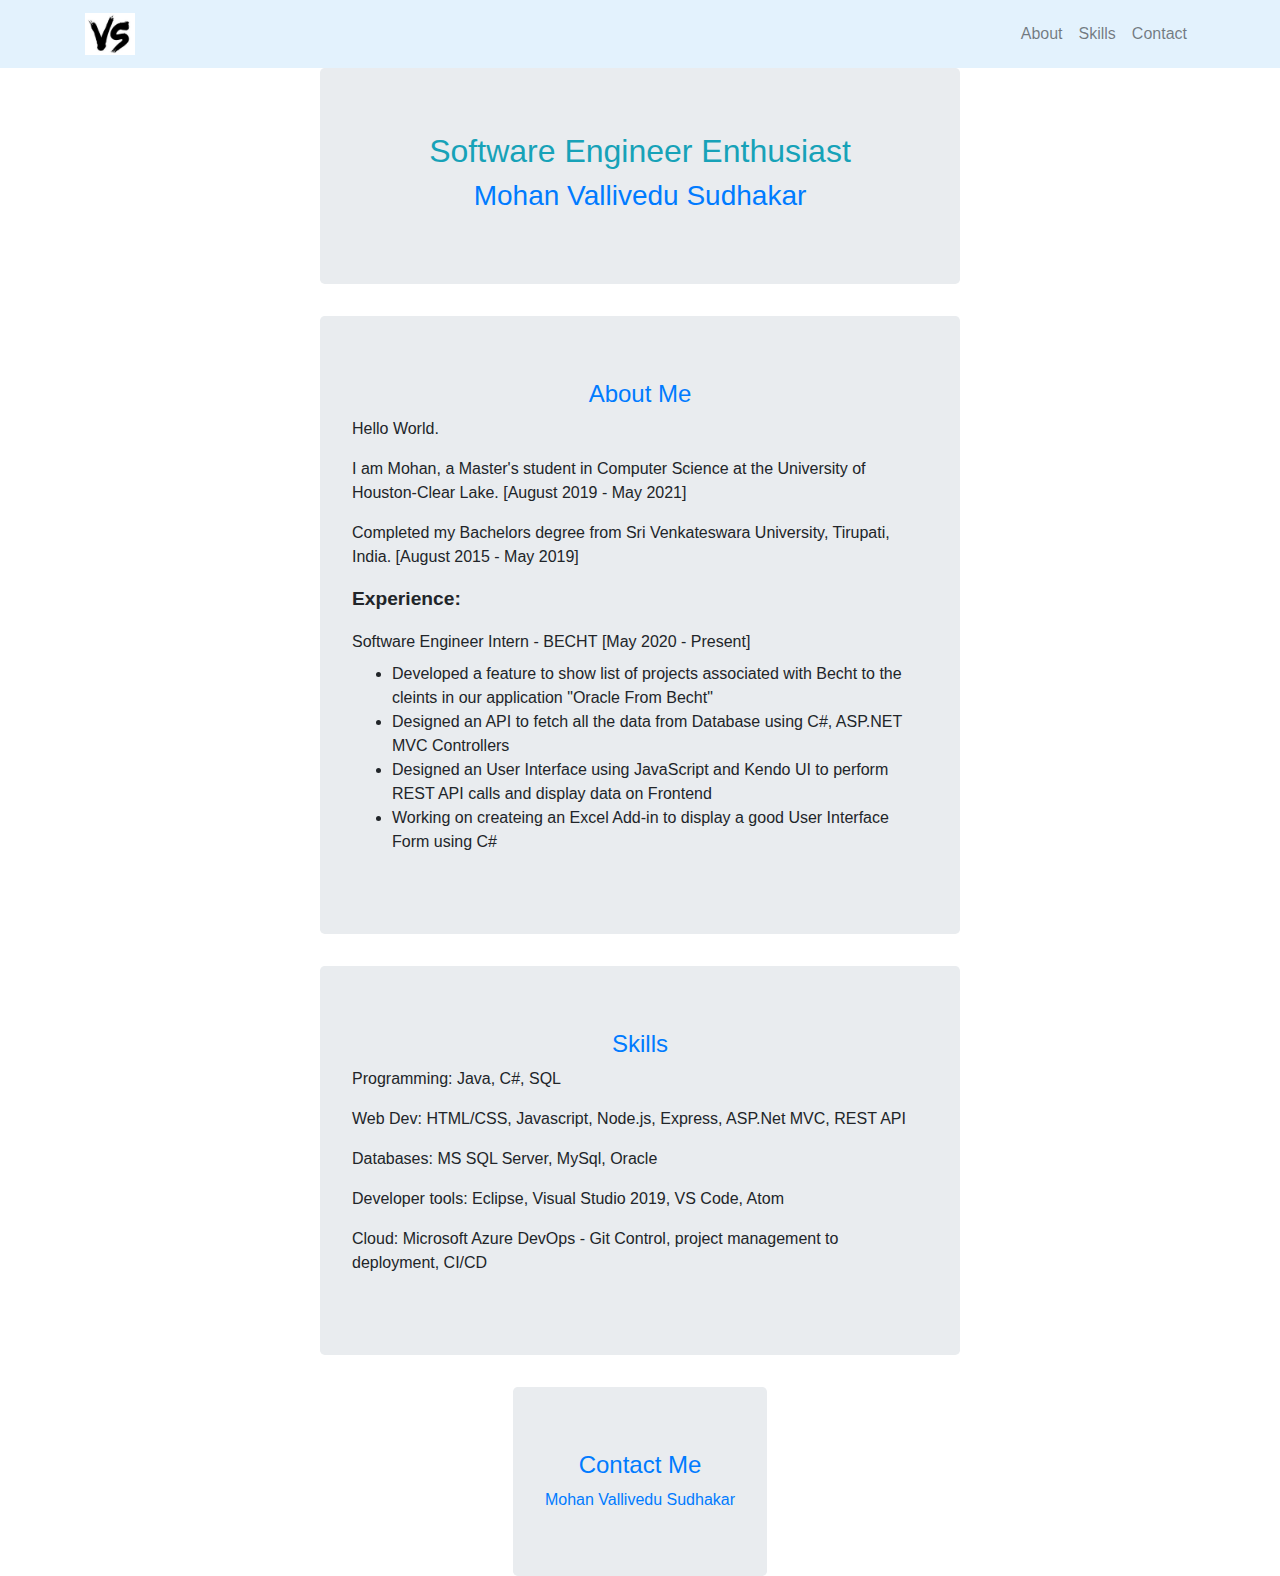
==== index.html @ d899695f "Update index.html" ====
<!DOCTYPE html>
<html>
<head>
	<meta charset="UTF-8">
    <link rel="stylesheet" href="https://stackpath.bootstrapcdn.com/bootstrap/4.4.1/css/bootstrap.min.css"
     integrity="sha384-Vkoo8x4CGsO3+Hhxv8T/Q5PaXtkKtu6ug5TOeNV6gBiFeWPGFN9MuhOf23Q9Ifjh" crossorigin="anonymous">
     <title>
         Mohan V S
    </title>
    <script src="https://code.jquery.com/jquery-3.4.1.slim.min.js" integrity="sha384-J6qa4849blE2+poT4WnyKhv5vZF5SrPo0iEjwBvKU7imGFAV0wwj1yYfoRSJoZ+n" crossorigin="anonymous"></script>
	<script src="https://cdn.jsdelivr.net/npm/popper.js@1.16.0/dist/umd/popper.min.js" integrity="sha384-Q6E9RHvbIyZFJoft+2mJbHaEWldlvI9IOYy5n3zV9zzTtmI3UksdQRVvoxMfooAo" crossorigin="anonymous"></script>
	<script src="https://stackpath.bootstrapcdn.com/bootstrap/4.4.1/js/bootstrap.min.js" integrity="sha384-wfSDF2E50Y2D1uUdj0O3uMBJnjuUD4Ih7YwaYd1iqfktj0Uod8GCExl3Og8ifwB6" crossorigin="anonymous"></script>
	<link rel="apple-touch-icon" sizes="180x180" href="Images/apple-touch-icon.png">
	<link rel="icon" type="image/png" sizes="32x32" href="Images/favicon-32x32.png">
	<link rel="icon" type="image/png" sizes="16x16" href="Images/favicon-16x16.png">
	<link rel="manifest" href="Images/site.webmanifest">
    <link href="style.css" type="text/css" rel="stylesheet">
</head>

<body>
 
  <header id="header">
    	<nav class="navbar navbar-expand-md navbar-light" style="background-color: #e3f2fd;">
	<div class="container">
            <a href="#" class="navbar-brand"><img src="Images/VS.jpg" width="20%"></a>
            <div class="navbar-header">
                <button class="navbar-toggler" data-toggle="collapse" data-target="#navbarMenu" aria-controls="navbarMenu" aria-expanded="false" aria-label="Toggle navigation">
                    <span class="navbar-toggler-icon"></span>
                </button>
            </div>
            <div class="collapse navbar-collapse" id="navbarMenu" style="justify-content: space-around;">
                <ul class="nav navbar-nav ml-auto">
                    <li class="nav-item">
                        <a href="#about" class="nav-link">About</a>
                    </li>
                    <li class="nav-item">
                        <a href="#skills" class="nav-link">Skills</a>
                    </li>
                    <li class="nav-item">
                        <a href="#contact" class="nav-link">Contact</a>
                    </li>
                </ul>
            </div>
        </div>
    </nav>
  </header>

    <section id="about" class="about">
        <div class="jumbotron container col-md-6">
                <h2 class="text-info text-center">Software Engineer Enthusiast</h2>
                <h3 class="text-primary text-center">Mohan Vallivedu Sudhakar</h3>
         </div>
        <div class="jumbotron container col-md-6">
            <h4 class="text-primary text-center">About Me</h4>
            <p>Hello World.</p>
            <p>I am Mohan, a Master's student in Computer Science at the University of Houston-Clear Lake.  [August 2019 - May 2021]</p>
	    <p>Completed my Bachelors degree from Sri Venkateswara University, Tirupati, India.  [August 2015 - May 2019]</p>
            <p style="font-size:larger;"><strong>Experience:</strong></p>
            <div>
                <label>Software Engineer Intern - BECHT</label>
                <label>[May 2020 - Present]</label>
            </div>
            <ul>
                <li>Developed a feature to show list of projects associated with Becht to the cleints in our application "Oracle From Becht"</li>
                <li>Designed an API to fetch all the data from Database using C#, ASP.NET MVC Controllers</li>
                <li>Designed an User Interface using JavaScript and Kendo UI to perform REST API calls and display data on Frontend</li>
                <li>Working on createing an Excel Add-in to display a good User Interface Form using C#</li>
            </ul>
        </div>
    </section>

    
    <section id="skills" class="skills">
            <div class="jumbotron container col-md-6">
                <h4 class="text-primary text-center">Skills</h4>
                <p>Programming: Java, C#, SQL</p>
                <p>Web Dev: HTML/CSS, Javascript, Node.js, Express, ASP.Net MVC, REST API</p>
                <p>Databases: MS SQL Server, MySql, Oracle</p>
                <p>Developer tools: Eclipse, Visual Studio 2019, VS Code, Atom</p>
                <p>Cloud: Microsoft Azure DevOps - Git Control, project management to deployment, CI/CD</p>
            </div>
    </section>

    <section id="contact" class="contact">
	<div class="d-flex justify-content-center align-items-center">
		<div class="jumbotron my-auto">
            <h4 class="text-primary text-center">Contact Me</h4>
		     <div class="LI-profile-badge"  data-version="v1" data-size="medium" data-locale="en_US" data-type="vertical"
		      data-theme="dark" data-vanity="vsmohan4">
			<a class="LI-simple-link" href='https://www.linkedin.com/in/vsmohan4?trk=profile-badge'>Mohan Vallivedu Sudhakar</a>
		    </div>
		</div>
	</div>
    </section>

    <div>
        <button onclick="topFunction()" class="btn btn-primary btn-lg back-to-top" id="btnTop" title="Go to top">^</button>
    </div>
	<script type="text/javascript" src="https://platform.linkedin.com/badges/js/profile.js" async defer></script>
	<script>
        mybutton = document.getElementById("btnTop");
        window.onscroll = function() {scrollFunction()};
        function scrollFunction()
        {
            if (document.body.scrollTop > 25 || document.documentElement.scrollTop > 25) {
                mybutton.style.display = "block";
            } else {
                mybutton.style.display = "none";
            }
        }
        function topFunction()
        {
            document.body.scrollTop = 0;
            document.documentElement.scrollTop = 0;
        }
    </script>

</body>
</html>
---- style.css ----
html{
    scroll-behavior: smooth;
}
body{
    font-family: sans-serif;
}
#btnTop {
    display: none;
    position: fixed;
    bottom: 22px;
    right: 30px;
    z-index: 99;
    border: none;
    outline: none;
    background-color:gray;
    color: white;
    cursor: pointer;
    padding: 10px;
    border-radius: 15;
    font-size: 18px;
    opacity: 8;
}
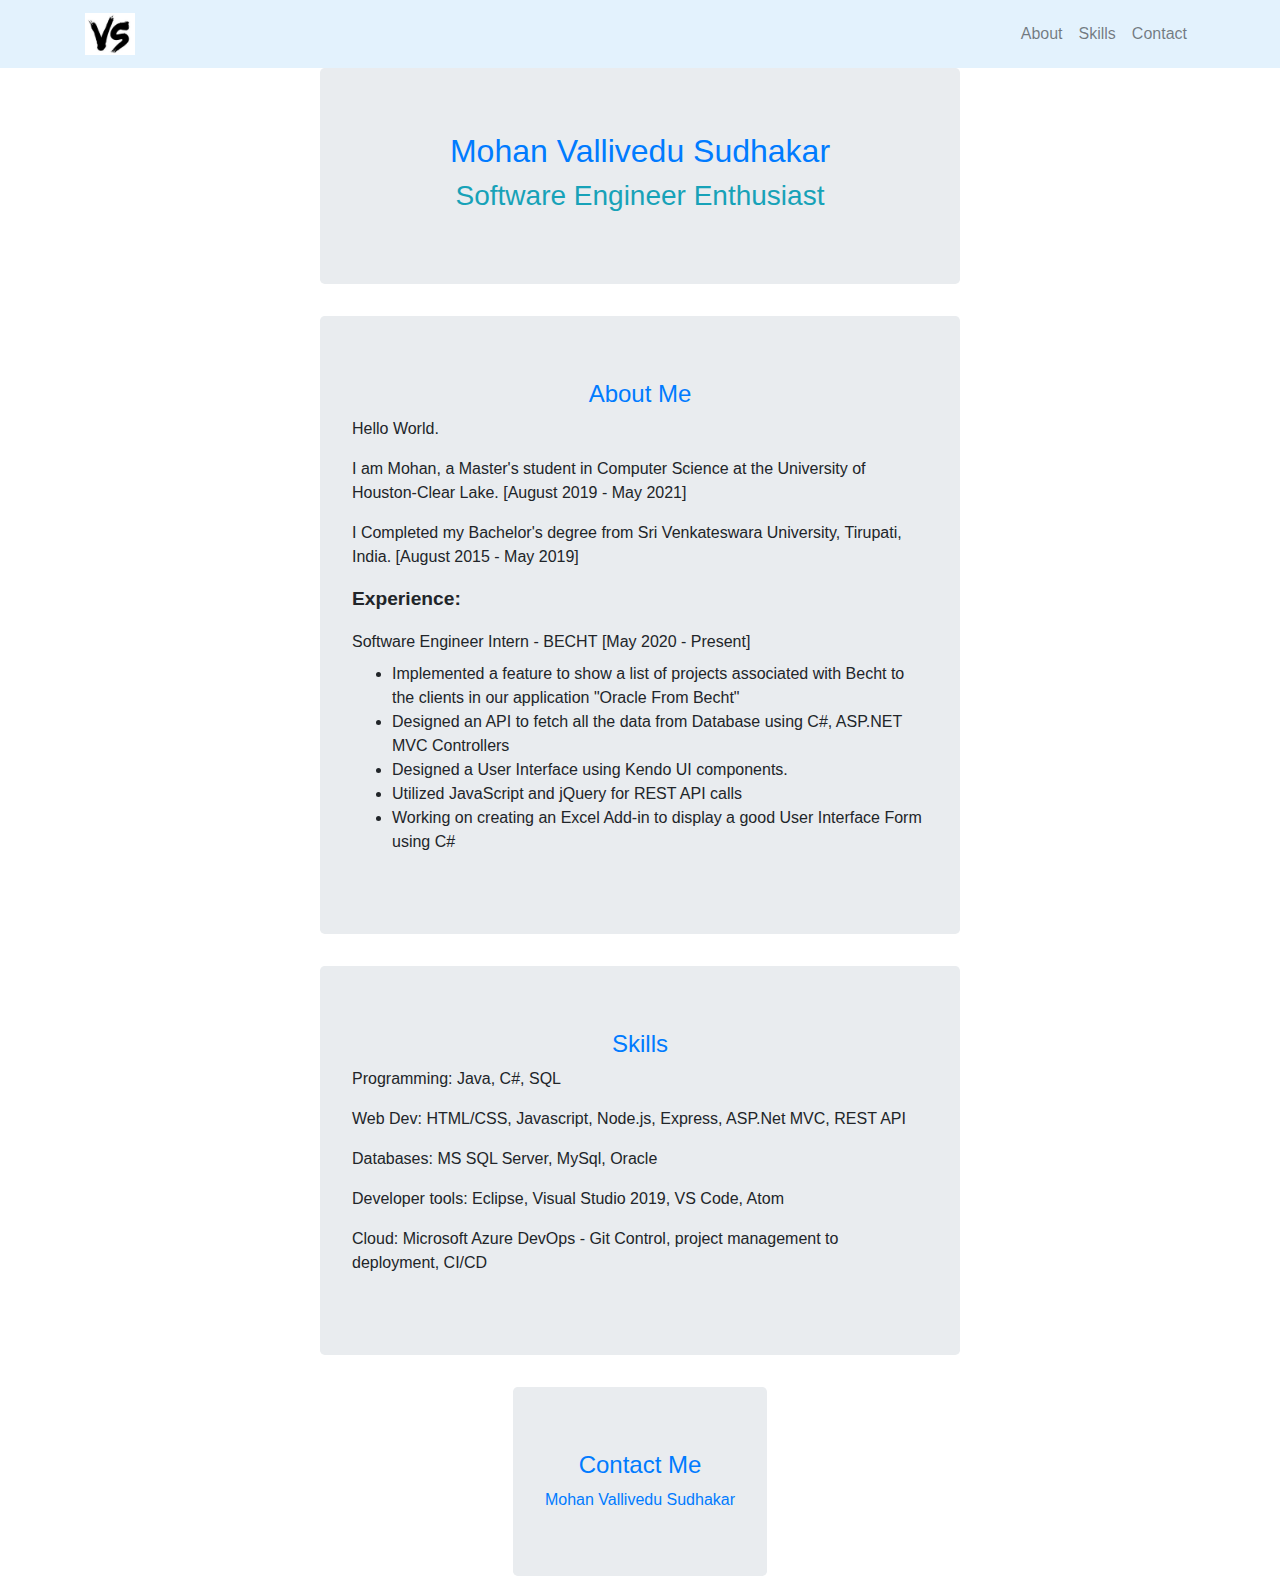
==== commit 446f2cae: "Update index.html" ====
--- a/index.html
+++ b/index.html
@@ -29,7 +29,7 @@
                 </button>
             </div>
             <div class="collapse navbar-collapse" id="navbarMenu" style="justify-content: space-around;">
-                <ul class="nav navbar-nav ml-auto">
+                <ul class="nav navbar-nav ml-auto" id="items">
                     <li class="nav-item">
                         <a href="#about" class="nav-link">About</a>
                     </li>
@@ -47,24 +47,25 @@
 
     <section id="about" class="about">
         <div class="jumbotron container col-md-6">
-                <h2 class="text-info text-center">Software Engineer Enthusiast</h2>
-                <h3 class="text-primary text-center">Mohan Vallivedu Sudhakar</h3>
+                <h2 class="text-primary text-center">Mohan Vallivedu Sudhakar</h2>
+                <h3 class="text-info text-center">Software Engineer Enthusiast</h3>
          </div>
         <div class="jumbotron container col-md-6">
             <h4 class="text-primary text-center">About Me</h4>
             <p>Hello World.</p>
             <p>I am Mohan, a Master's student in Computer Science at the University of Houston-Clear Lake.  [August 2019 - May 2021]</p>
-	    <p>Completed my Bachelors degree from Sri Venkateswara University, Tirupati, India.  [August 2015 - May 2019]</p>
+	    <p>I Completed my Bachelor's degree from Sri Venkateswara University, Tirupati, India.  [August 2015 - May 2019]</p>
             <p style="font-size:larger;"><strong>Experience:</strong></p>
             <div>
                 <label>Software Engineer Intern - BECHT</label>
                 <label>[May 2020 - Present]</label>
             </div>
             <ul>
-                <li>Developed a feature to show list of projects associated with Becht to the cleints in our application "Oracle From Becht"</li>
+                <li>Implemented a feature to show a list of projects associated with Becht to the clients in our application "Oracle From Becht"</li>
                 <li>Designed an API to fetch all the data from Database using C#, ASP.NET MVC Controllers</li>
-                <li>Designed an User Interface using JavaScript and Kendo UI to perform REST API calls and display data on Frontend</li>
-                <li>Working on createing an Excel Add-in to display a good User Interface Form using C#</li>
+		<li>Designed a User Interface using Kendo UI components.</li>
+		<li>Utilized JavaScript and jQuery for REST API calls</li>
+                <li>Working on creating an Excel Add-in to display a good User Interface Form using C#</li>
             </ul>
         </div>
     </section>
--- a/style.css
+++ b/style.css
@@ -7,8 +7,8 @@
 #btnTop {
     display: none;
     position: fixed;
-    bottom: 22px;
-    right: 30px;
+    bottom: 28px;
+    right: 35px;
     z-index: 99;
     border: none;
     outline: none;
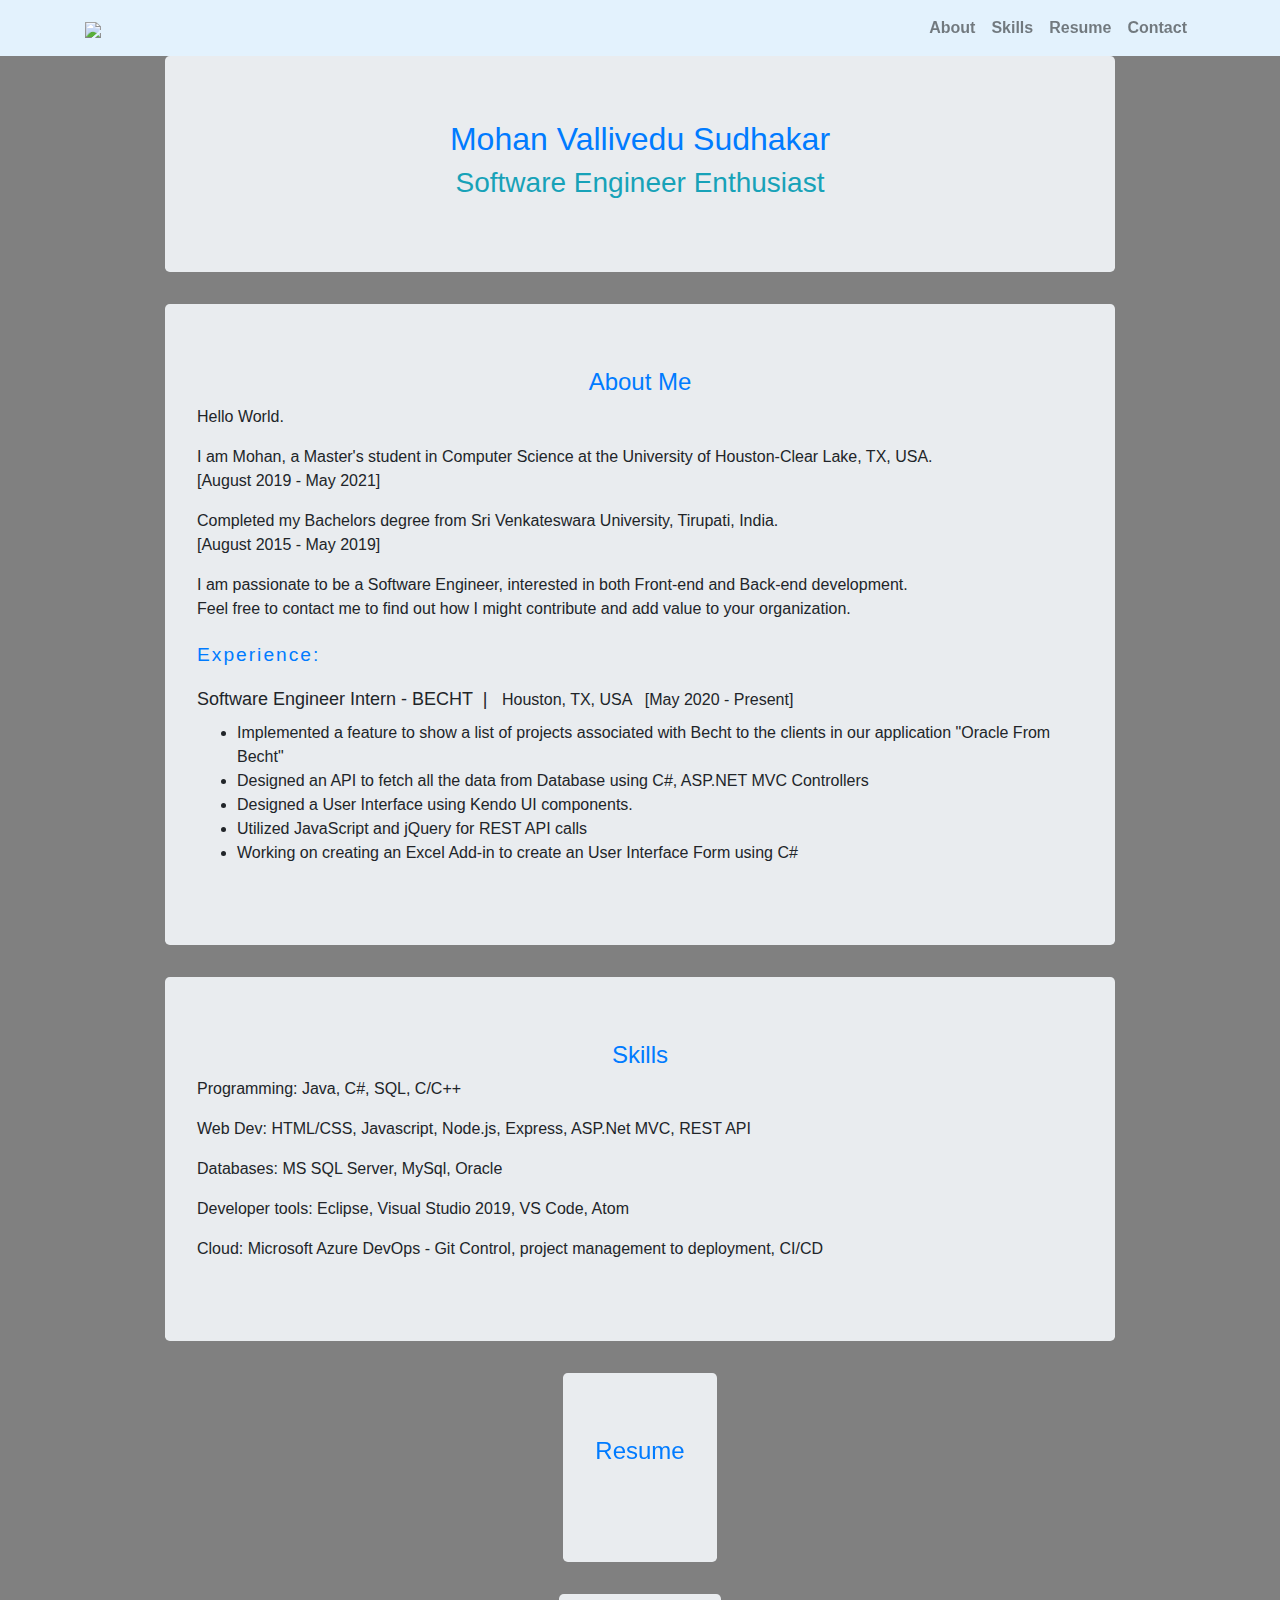
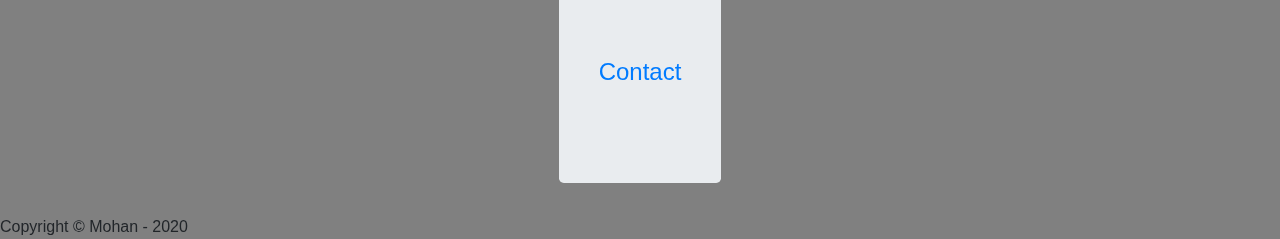
==== commit daf00968: "Added resume and contact sections" ====
--- a/index.html
+++ b/index.html
@@ -1,28 +1,30 @@
 <!DOCTYPE html>
 <html>
 <head>
-	<meta charset="UTF-8">
+    <meta charset="UTF-8">
     <link rel="stylesheet" href="https://stackpath.bootstrapcdn.com/bootstrap/4.4.1/css/bootstrap.min.css"
      integrity="sha384-Vkoo8x4CGsO3+Hhxv8T/Q5PaXtkKtu6ug5TOeNV6gBiFeWPGFN9MuhOf23Q9Ifjh" crossorigin="anonymous">
      <title>
          Mohan V S
     </title>
+    <link rel="icon" type="image/jpg" href="Images/VS.jpg"/>
     <script src="https://code.jquery.com/jquery-3.4.1.slim.min.js" integrity="sha384-J6qa4849blE2+poT4WnyKhv5vZF5SrPo0iEjwBvKU7imGFAV0wwj1yYfoRSJoZ+n" crossorigin="anonymous"></script>
 	<script src="https://cdn.jsdelivr.net/npm/popper.js@1.16.0/dist/umd/popper.min.js" integrity="sha384-Q6E9RHvbIyZFJoft+2mJbHaEWldlvI9IOYy5n3zV9zzTtmI3UksdQRVvoxMfooAo" crossorigin="anonymous"></script>
-	<script src="https://stackpath.bootstrapcdn.com/bootstrap/4.4.1/js/bootstrap.min.js" integrity="sha384-wfSDF2E50Y2D1uUdj0O3uMBJnjuUD4Ih7YwaYd1iqfktj0Uod8GCExl3Og8ifwB6" crossorigin="anonymous"></script>
-	<link rel="apple-touch-icon" sizes="180x180" href="Images/apple-touch-icon.png">
-	<link rel="icon" type="image/png" sizes="32x32" href="Images/favicon-32x32.png">
-	<link rel="icon" type="image/png" sizes="16x16" href="Images/favicon-16x16.png">
-	<link rel="manifest" href="Images/site.webmanifest">
+    <script src="https://stackpath.bootstrapcdn.com/bootstrap/4.4.1/js/bootstrap.min.js" integrity="sha384-wfSDF2E50Y2D1uUdj0O3uMBJnjuUD4Ih7YwaYd1iqfktj0Uod8GCExl3Og8ifwB6" crossorigin="anonymous"></script>
+    <link rel="apple-touch-icon" sizes="180x180" href="Images/apple-touch-icon.png">
+    <link rel="icon" type="image/png" sizes="32x32" href="Images/favicon-32x32.png">
+    <link rel="icon" type="image/png" sizes="16x16" href="Images/favicon-16x16.png">
+    <link rel="manifest" href="Images/site.webmanifest">
+    <link href="https://fonts.googleapis.com/css2?family=Poppins:wght@500&display=swap" rel="stylesheet">
+    <link rel="stylesheet" href="font-awesome-4.7.0\font-awesome-4.7.0\css\font-awesome.min.css">
     <link href="style.css" type="text/css" rel="stylesheet">
 </head>
 
 <body>
- 
-  <header id="header">
+    <header id="header">
     	<nav class="navbar navbar-expand-md navbar-light" style="background-color: #e3f2fd;">
-	<div class="container">
-            <a href="#" class="navbar-brand"><img src="Images/VS.jpg" width="20%"></a>
+	    <div class="container">
+            <a href="#" class="navbar-brand"><img src="Images/logo.png" width="45%"></a>
             <div class="navbar-header">
                 <button class="navbar-toggler" data-toggle="collapse" data-target="#navbarMenu" aria-controls="navbarMenu" aria-expanded="false" aria-label="Toggle navigation">
                     <span class="navbar-toggler-icon"></span>
@@ -37,6 +39,9 @@
                         <a href="#skills" class="nav-link">Skills</a>
                     </li>
                     <li class="nav-item">
+                        <a href="#resume" class="nav-link">Resume</a>
+                    </li>
+                    <li class="nav-item">
                         <a href="#contact" class="nav-link">Contact</a>
                     </li>
                 </ul>
@@ -45,76 +50,100 @@
     </nav>
   </header>
 
-    <section id="about" class="about">
-        <div class="jumbotron container col-md-6">
-                <h2 class="text-primary text-center">Mohan Vallivedu Sudhakar</h2>
-                <h3 class="text-info text-center">Software Engineer Enthusiast</h3>
-         </div>
-        <div class="jumbotron container col-md-6">
-            <h4 class="text-primary text-center">About Me</h4>
-            <p>Hello World.</p>
-            <p>I am Mohan, a Master's student in Computer Science at the University of Houston-Clear Lake.  [August 2019 - May 2021]</p>
-	    <p>I Completed my Bachelor's degree from Sri Venkateswara University, Tirupati, India.  [August 2015 - May 2019]</p>
-            <p style="font-size:larger;"><strong>Experience:</strong></p>
-            <div>
-                <label>Software Engineer Intern - BECHT</label>
-                <label>[May 2020 - Present]</label>
+    <section id="about" class="about" >
+        <div class="container">
+            <div class="row">
+                <div class="jumbotron container col-xs-12 col-sm-12 col-md-8 col-lg-10">
+                        <h2 class="text-primary text-center">Mohan Vallivedu Sudhakar</h2>
+                        <h3 class="text-info text-center">Software Engineer Enthusiast</h3>
+                </div>
             </div>
-            <ul>
-                <li>Implemented a feature to show a list of projects associated with Becht to the clients in our application "Oracle From Becht"</li>
-                <li>Designed an API to fetch all the data from Database using C#, ASP.NET MVC Controllers</li>
-		<li>Designed a User Interface using Kendo UI components.</li>
-		<li>Utilized JavaScript and jQuery for REST API calls</li>
-                <li>Working on creating an Excel Add-in to display a good User Interface Form using C#</li>
-            </ul>
+        </div>
+        <div class="container">
+            <div class="row">
+            <div class="jumbotron container col-xs-12 col-sm-12 col-md-8 col-lg-10">
+                <h4 class="text-primary text-center">About Me</h4>
+                <p>Hello World.</p>
+                <p>I am Mohan, a Master's student in Computer Science at the University of Houston-Clear Lake, TX, USA.<br>[August 2019 - May 2021]</p>
+                <p>Completed my Bachelors degree from Sri Venkateswara University, Tirupati, India.<br>  [August 2015 - May 2019]</p>
+                <p>I am passionate to be a Software Engineer, interested in both Front-end and Back-end development.
+                   <br> Feel free to contact me to find out how I might contribute and add value to your organization. 
+                </p>
+                <p style="font-size:larger;letter-spacing: 2px;display: block;margin-top: 20px;" class="text-primary">Experience:</p>
+                <div>
+                    <label style="font-size: large">Software Engineer Intern - BECHT &nbsp;|&nbsp;&nbsp;</label>
+                    <label>Houston, TX, USA &nbsp; [May 2020 - Present]</label>
+                </div>
+                <div>
+                    <ul>
+                        <li>Implemented a feature to show a list of projects associated with Becht to the clients in our application "Oracle From Becht"</li>
+                        <li>Designed an API to fetch all the data from Database using C#, ASP.NET MVC Controllers</li>
+                        <li>Designed a User Interface using Kendo UI components.</li>
+                        <li>Utilized JavaScript and jQuery for REST API calls</li>
+                        <li>Working on creating an Excel Add-in to create an User Interface Form using C#</li>
+                    </ul>
+                </div>
+                </div>
+            </div>
         </div>
     </section>
 
     
     <section id="skills" class="skills">
-            <div class="jumbotron container col-md-6">
+        <div class="container">
+            <div class="row">
+            <div class="jumbotron container col-xs-12 col-sm-12 col-md-8 col-lg-10">
                 <h4 class="text-primary text-center">Skills</h4>
-                <p>Programming: Java, C#, SQL</p>
+                <p>Programming: Java, C#, SQL, C/C++</p>
                 <p>Web Dev: HTML/CSS, Javascript, Node.js, Express, ASP.Net MVC, REST API</p>
                 <p>Databases: MS SQL Server, MySql, Oracle</p>
                 <p>Developer tools: Eclipse, Visual Studio 2019, VS Code, Atom</p>
                 <p>Cloud: Microsoft Azure DevOps - Git Control, project management to deployment, CI/CD</p>
             </div>
+            </div>
+            </div>
+    </section>
+
+    <section id="resume" class="resume">
+        <div class="d-flex justify-content-center align-items-center">
+            <div class="jumbotron">
+                <h4 class="text-primary text-center">Resume</h4>
+                <div style="display: inline-block;">
+                <a target='_blank' class="container justify-content-center align-items-center" href="https://drive.google.com/file/d/1MhB1B8pOAjwN7kIi58iuQQiRz0dvQ6xY/view?usp=sharing">
+                     <i class="fa fa-file-pdf-o" aria-hidden="true" width="40%" height="40%"></i>
+                </a>
+                </div>
+            </div>
+        </div>
     </section>
 
     <section id="contact" class="contact">
-	<div class="d-flex justify-content-center align-items-center">
-		<div class="jumbotron my-auto">
-            <h4 class="text-primary text-center">Contact Me</h4>
-		     <div class="LI-profile-badge"  data-version="v1" data-size="medium" data-locale="en_US" data-type="vertical"
-		      data-theme="dark" data-vanity="vsmohan4">
-			<a class="LI-simple-link" href='https://www.linkedin.com/in/vsmohan4?trk=profile-badge'>Mohan Vallivedu Sudhakar</a>
-		    </div>
-		</div>
-	</div>
+        <div class="d-flex justify-content-center align-items-center">
+            <div class="jumbotron">
+                <h4 class="text-primary text-center">Contact</h4>
+                <div style="display:inline-block">
+                <a target='_blank' id="github" class="container justify-content-center align-items-center" href="https://github.com/MohanVallivedu">
+                     <i class="fa fa-github" aria-hidden="true" width="40%" height="40%"></i>
+                </a>
+                </div>
+                <div style="display:inline-block">
+                <a target='_blank' id="linkedin" class="container justify-content-center align-items-center" href="https://www.linkedin.com/in/vsmohan4/">
+                    <i class="fa fa-linkedin-square" aria-hidden="true" width="40%" height="40%"></i>
+               </a>
+                </div>
+                <div style="display:inline-block">
+               <a target='_blank' id="gmail" class="container justify-content-center align-items-center" href="mailto: vsmohan4@gmail.com" rel="noopener noreferrer">
+                <i class="fa fa-envelope-o" aria-hidden="true" width="40%" height="40%" data-toggle="tooltip" data-placement="bottom" title="vsmohan4@gmail.com"></i>
+               </a>
+               </div>
+            </div>
+        </div>
     </section>
 
-    <div>
-        <button onclick="topFunction()" class="btn btn-primary btn-lg back-to-top" id="btnTop" title="Go to top">^</button>
-    </div>
-	<script type="text/javascript" src="https://platform.linkedin.com/badges/js/profile.js" async defer></script>
-	<script>
-        mybutton = document.getElementById("btnTop");
-        window.onscroll = function() {scrollFunction()};
-        function scrollFunction()
-        {
-            if (document.body.scrollTop > 25 || document.documentElement.scrollTop > 25) {
-                mybutton.style.display = "block";
-            } else {
-                mybutton.style.display = "none";
-            }
-        }
-        function topFunction()
-        {
-            document.body.scrollTop = 0;
-            document.documentElement.scrollTop = 0;
-        }
-    </script>
-
+    <footer>
+        <div class="footer">
+            Copyright &copy; Mohan - 2020
+        </div>
+    </footer>
 </body>
 </html>
--- a/style.css
+++ b/style.css
@@ -3,6 +3,16 @@
 }
 body{
     font-family: sans-serif;
+    background-image: url('https://techcrunch.com/wp-content/uploads/2016/06/softwareworld.jpg');
+    backdrop-filter: blur(1);
+    backdrop-filter: contrast(50%);
+    backdrop-filter: brightness(50%);
+}
+#items{
+    font-size: 100%;
+    color: black;
+    font-display: block;
+    font-weight: bold;
 }
 #btnTop {
     display: none;
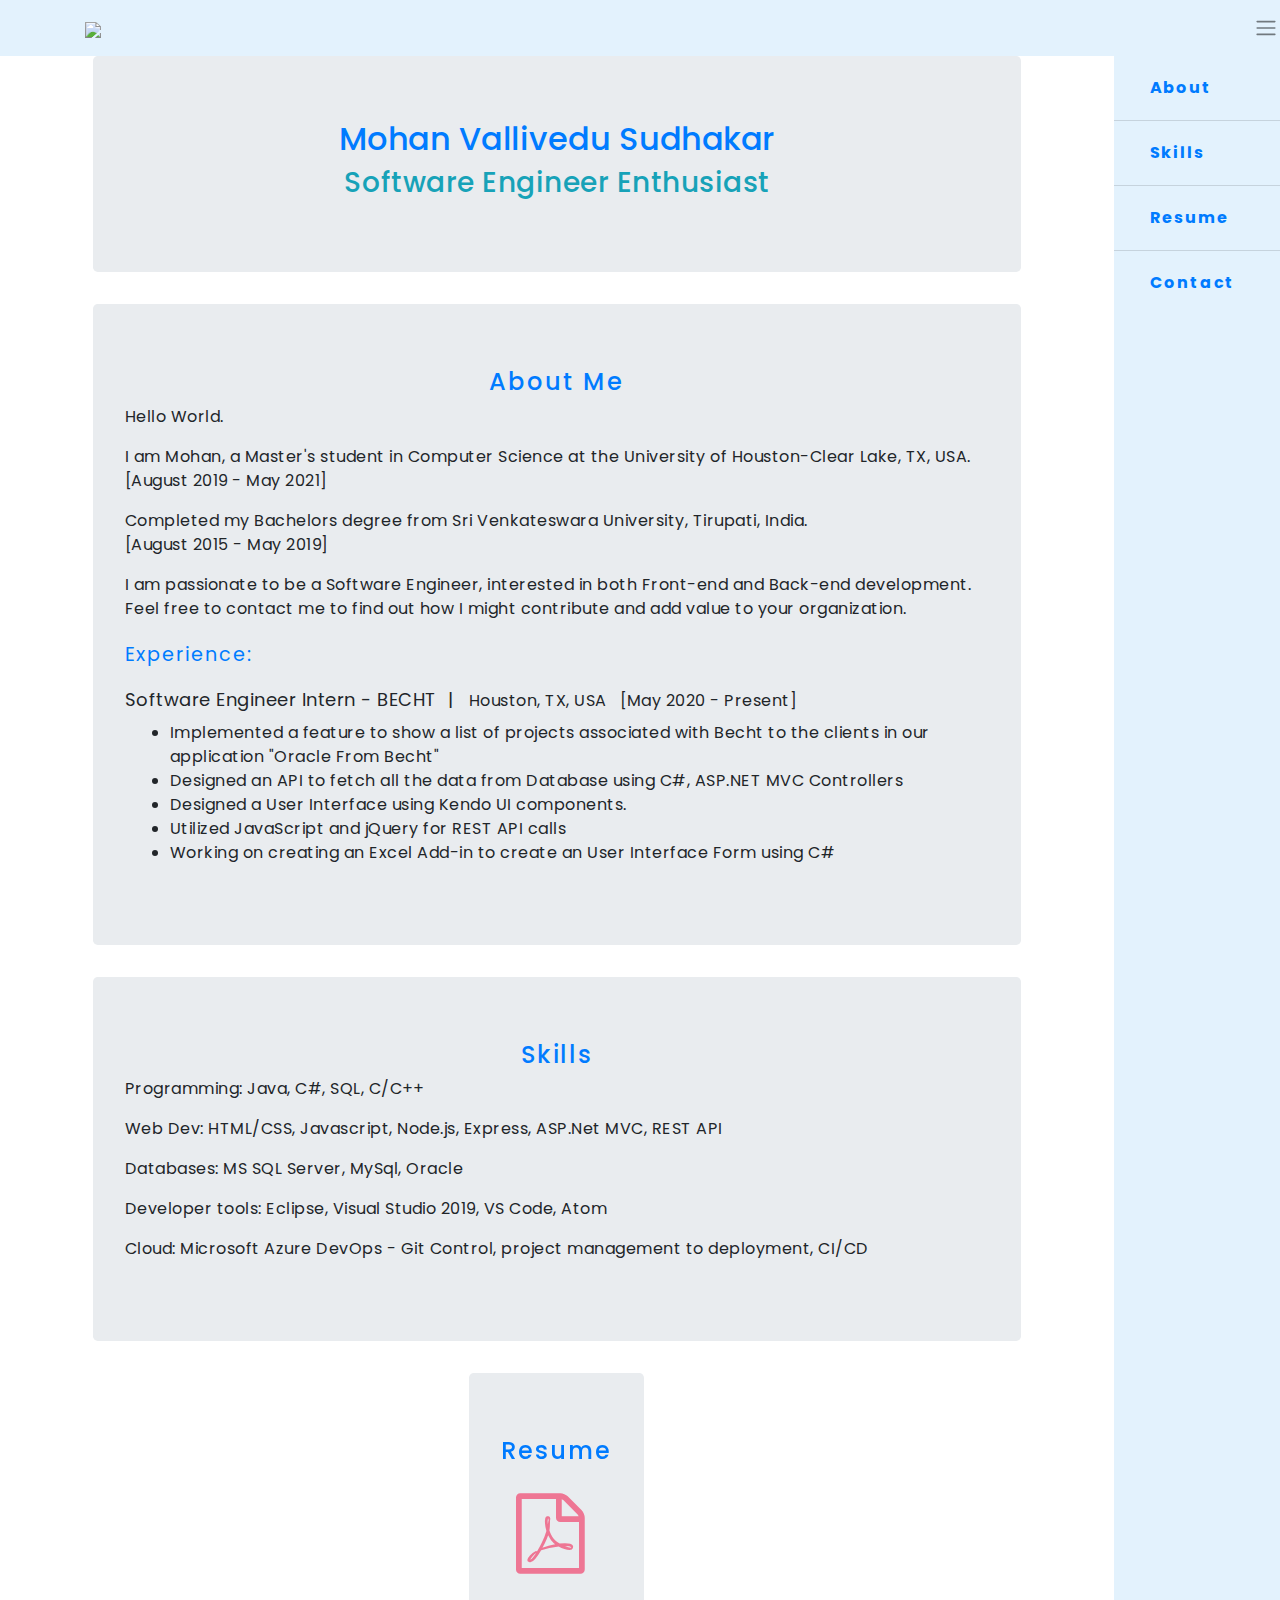
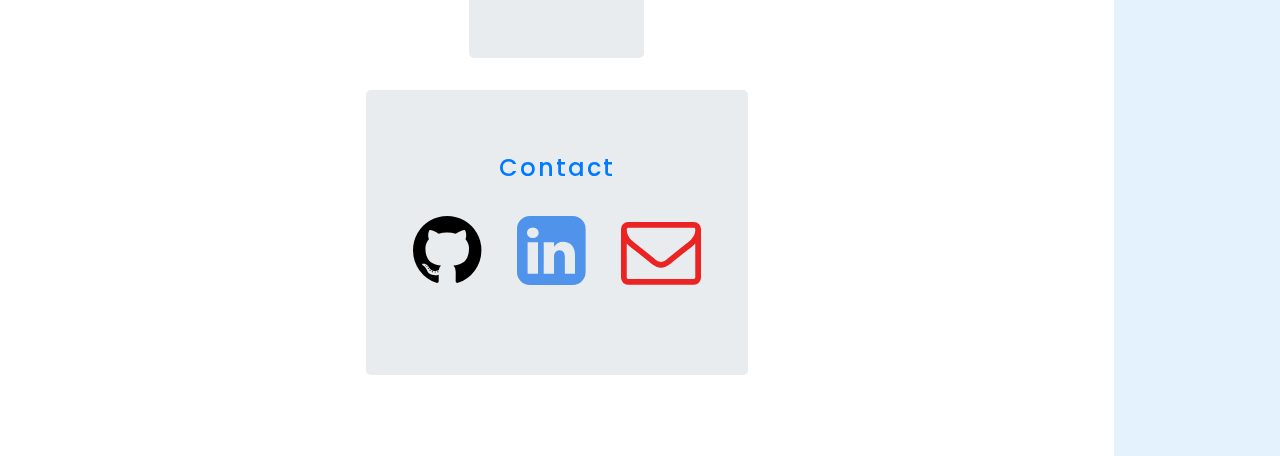
==== commit 93bae36a: "Fix hamburger icon issue" ====
--- a/index.html
+++ b/index.html
@@ -16,7 +16,7 @@
     <link rel="icon" type="image/png" sizes="16x16" href="Images/favicon-16x16.png">
     <link rel="manifest" href="Images/site.webmanifest">
     <link href="https://fonts.googleapis.com/css2?family=Poppins:wght@500&display=swap" rel="stylesheet">
-    <link rel="stylesheet" href="font-awesome-4.7.0\font-awesome-4.7.0\css\font-awesome.min.css">
+    <link rel="stylesheet" href="font-awesome-4.7.0/font-awesome-4.7.0/css/font-awesome.min.css">
     <link href="style.css" type="text/css" rel="stylesheet">
 </head>
 
@@ -26,30 +26,16 @@
 	    <div class="container">
             <a href="#" class="navbar-brand"><img src="Images/logo.png" width="45%"></a>
             <div class="navbar-header">
-                <button class="navbar-toggler" data-toggle="collapse" data-target="#navbarMenu" aria-controls="navbarMenu" aria-expanded="false" aria-label="Toggle navigation">
+                <button type="button" style="margin-left:12em;" class="btn btn-block" data-toggle="collapse" data-target="#navbarMenu" aria-controls="navbarMenu" aria-expanded="false" aria-label="Toggle navigation">
                     <span class="navbar-toggler-icon"></span>
                 </button>
             </div>
-            <div class="collapse navbar-collapse" id="navbarMenu" style="justify-content: space-around;">
-                <ul class="nav navbar-nav ml-auto" id="items">
-                    <li class="nav-item">
-                        <a href="#about" class="nav-link">About</a>
-                    </li>
-                    <li class="nav-item">
-                        <a href="#skills" class="nav-link">Skills</a>
-                    </li>
-                    <li class="nav-item">
-                        <a href="#resume" class="nav-link">Resume</a>
-                    </li>
-                    <li class="nav-item">
-                        <a href="#contact" class="nav-link">Contact</a>
-                    </li>
-                </ul>
-            </div>
+
         </div>
     </nav>
   </header>
 
+  <div class="info" style="">
     <section id="about" class="about" >
         <div class="container">
             <div class="row">
@@ -139,11 +125,29 @@
             </div>
         </div>
     </section>
+    <footer>
+          <div class="footer">
+              Copyright &copy; Mohan - 2020
+          </div>
+    </footer>
+  </div>
 
-    <footer>
-        <div class="footer">
-            Copyright &copy; Mohan - 2020
-        </div>
-    </footer>
+  <div class="links">
+      <ul class="list-group list-group-flush" id="items">
+          <li class="list-group-item">
+              <a href="#about" class="nav-link">About</a>
+          </li>
+          <li class="list-group-item">
+              <a href="#skills" class="nav-link">Skills</a>
+          </li>
+          <li class="list-group-item">
+              <a href="#resume" class="nav-link">Resume</a>
+          </li>
+          <li class="list-group-item">
+              <a href="#contact" class="nav-link">Contact</a>
+          </li>
+      </ul>
+  </div>
+  <script src="js/effects.js"></script>
 </body>
 </html>
--- a/style.css
+++ b/style.css
@@ -1,3 +1,9 @@
+*{
+    margin:0px;
+    padding:0px;
+    box-sizing: border-box;
+    
+}
 html{
     scroll-behavior: smooth;
 }
@@ -7,26 +13,87 @@
     backdrop-filter: blur(1);
     backdrop-filter: contrast(50%);
     backdrop-filter: brightness(50%);
+    font-family:'Poppins',sans-serif ;
+    letter-spacing: 0.5px;
+}
+h4{
+    letter-spacing: 2px;
 }
 #items{
     font-size: 100%;
     color: black;
     font-display: block;
     font-weight: bold;
+    letter-spacing: 1.8px;
+    justify-content: space-around;
 }
-#btnTop {
+@media(max-width:1024px){
+    #items{
+        justify-content: space-around;
+        width:80%;
+    }
+}
+@media(max-width:768px){
+    #items{
+        justify-content: space-around;
+        width:40%;
+    }
+}
+#resume{
+    display: block;
+}
+#resume a{
+    text-align: center;
+    font-size: 5em;
+    color:rgb(238, 118, 148);
+}
+#resume a:hover{
+    color:rgb(235, 81, 81);
+}
+
+#contact{
+    display: block;
+}
+#contact a{
+    text-align: center;
+    font-size: 5em;
+}
+#linkedin{
+    color:rgb(80, 147, 235);
+}
+#github{
+    color:black;
+}
+#gmail{
+    color:rgb(235, 35, 35);
+}
+
+#about li{
+    margin-left: 45px;
+}
+
+.footer{
+    text-align: center;
+    font-size: .9em;
+    color: white;
+}
+
+.links {
+    float: right;
+    width: 13%;
+    background-color: #e3f2fd;
+    height: 2000px;
+}
+
+.links.hidden {
     display: none;
-    position: fixed;
-    bottom: 28px;
-    right: 35px;
-    z-index: 99;
-    border: none;
-    outline: none;
-    background-color:gray;
-    color: white;
-    cursor: pointer;
-    padding: 10px;
-    border-radius: 15;
-    font-size: 18px;
-    opacity: 8;
 }
+
+.info {
+    float: left;
+    width: 87%;
+}
+
+.list-group-item {
+    background-color: #e3f2fd;
+}
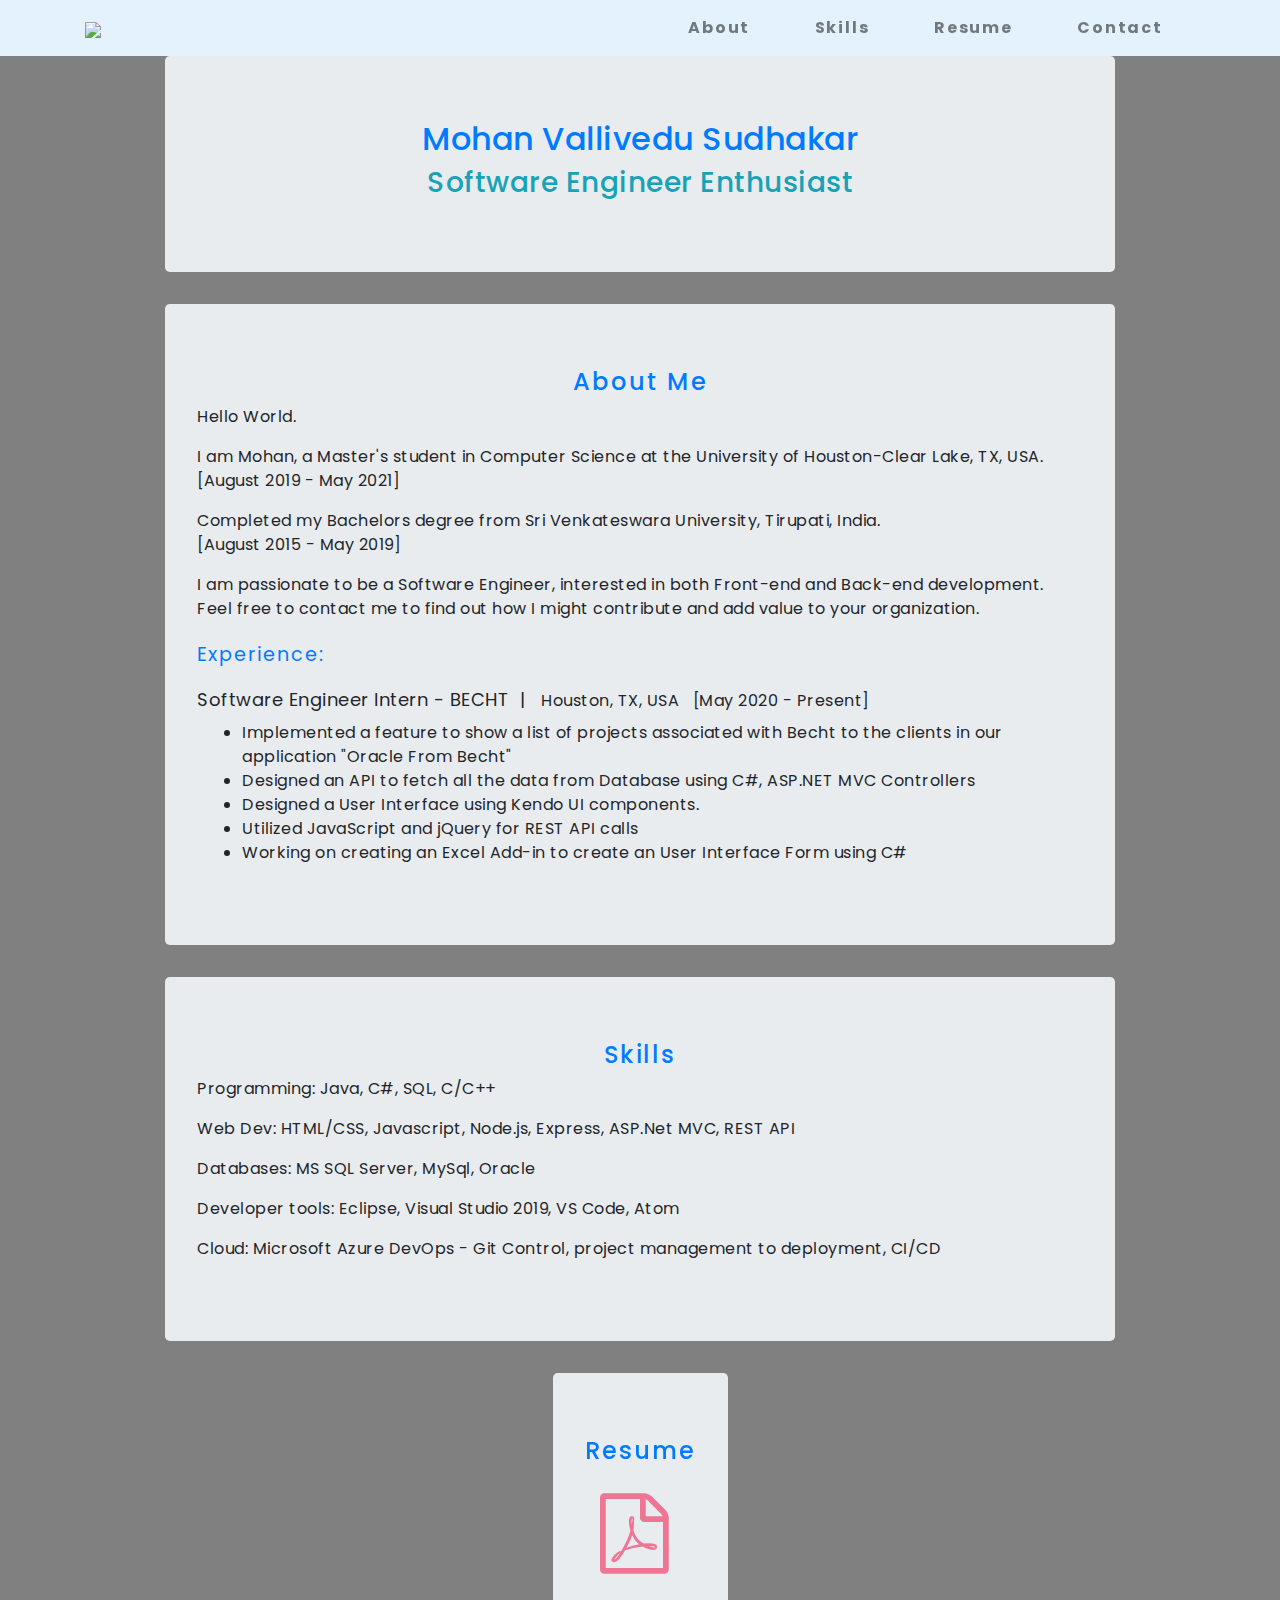
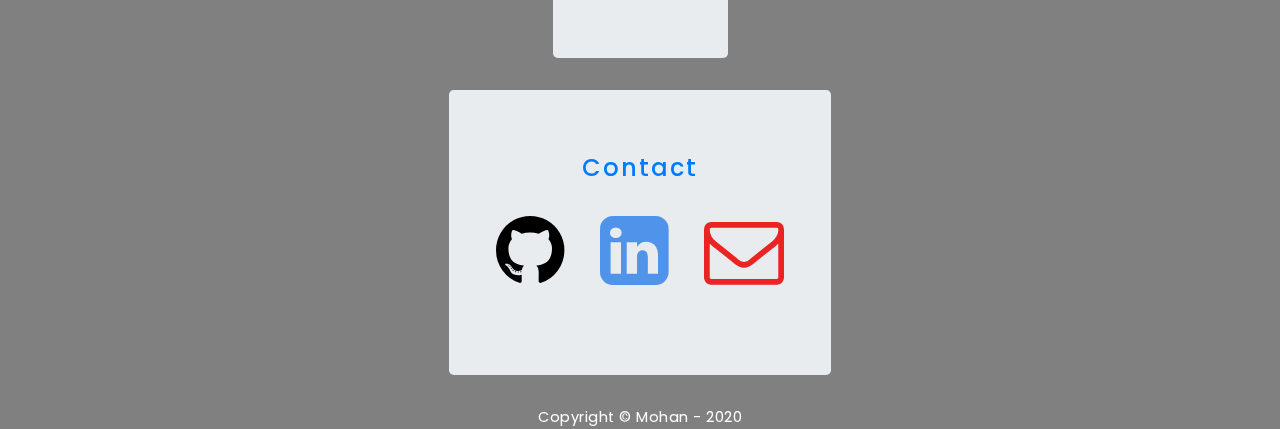
==== commit e4bee3b6: "Revert "Fix hamburger icon issue"" ====
--- a/index.html
+++ b/index.html
@@ -16,7 +16,7 @@
     <link rel="icon" type="image/png" sizes="16x16" href="Images/favicon-16x16.png">
     <link rel="manifest" href="Images/site.webmanifest">
     <link href="https://fonts.googleapis.com/css2?family=Poppins:wght@500&display=swap" rel="stylesheet">
-    <link rel="stylesheet" href="font-awesome-4.7.0/font-awesome-4.7.0/css/font-awesome.min.css">
+    <link rel="stylesheet" href="font-awesome-4.7.0\font-awesome-4.7.0\css\font-awesome.min.css">
     <link href="style.css" type="text/css" rel="stylesheet">
 </head>
 
@@ -26,16 +26,30 @@
 	    <div class="container">
             <a href="#" class="navbar-brand"><img src="Images/logo.png" width="45%"></a>
             <div class="navbar-header">
-                <button type="button" style="margin-left:12em;" class="btn btn-block" data-toggle="collapse" data-target="#navbarMenu" aria-controls="navbarMenu" aria-expanded="false" aria-label="Toggle navigation">
+                <button class="navbar-toggler" data-toggle="collapse" data-target="#navbarMenu" aria-controls="navbarMenu" aria-expanded="false" aria-label="Toggle navigation">
                     <span class="navbar-toggler-icon"></span>
                 </button>
             </div>
-
+            <div class="collapse navbar-collapse" id="navbarMenu" style="justify-content: space-around;">
+                <ul class="nav navbar-nav ml-auto" id="items">
+                    <li class="nav-item">
+                        <a href="#about" class="nav-link">About</a>
+                    </li>
+                    <li class="nav-item">
+                        <a href="#skills" class="nav-link">Skills</a>
+                    </li>
+                    <li class="nav-item">
+                        <a href="#resume" class="nav-link">Resume</a>
+                    </li>
+                    <li class="nav-item">
+                        <a href="#contact" class="nav-link">Contact</a>
+                    </li>
+                </ul>
+            </div>
         </div>
     </nav>
   </header>
 
-  <div class="info" style="">
     <section id="about" class="about" >
         <div class="container">
             <div class="row">
@@ -125,29 +139,11 @@
             </div>
         </div>
     </section>
+
     <footer>
-          <div class="footer">
-              Copyright &copy; Mohan - 2020
-          </div>
+        <div class="footer">
+            Copyright &copy; Mohan - 2020
+        </div>
     </footer>
-  </div>
-
-  <div class="links">
-      <ul class="list-group list-group-flush" id="items">
-          <li class="list-group-item">
-              <a href="#about" class="nav-link">About</a>
-          </li>
-          <li class="list-group-item">
-              <a href="#skills" class="nav-link">Skills</a>
-          </li>
-          <li class="list-group-item">
-              <a href="#resume" class="nav-link">Resume</a>
-          </li>
-          <li class="list-group-item">
-              <a href="#contact" class="nav-link">Contact</a>
-          </li>
-      </ul>
-  </div>
-  <script src="js/effects.js"></script>
 </body>
 </html>
--- a/style.css
+++ b/style.css
@@ -26,6 +26,7 @@
     font-weight: bold;
     letter-spacing: 1.8px;
     justify-content: space-around;
+    width: 50%;
 }
 @media(max-width:1024px){
     #items{
@@ -77,23 +78,3 @@
     font-size: .9em;
     color: white;
 }
-
-.links {
-    float: right;
-    width: 13%;
-    background-color: #e3f2fd;
-    height: 2000px;
-}
-
-.links.hidden {
-    display: none;
-}
-
-.info {
-    float: left;
-    width: 87%;
-}
-
-.list-group-item {
-    background-color: #e3f2fd;
-}
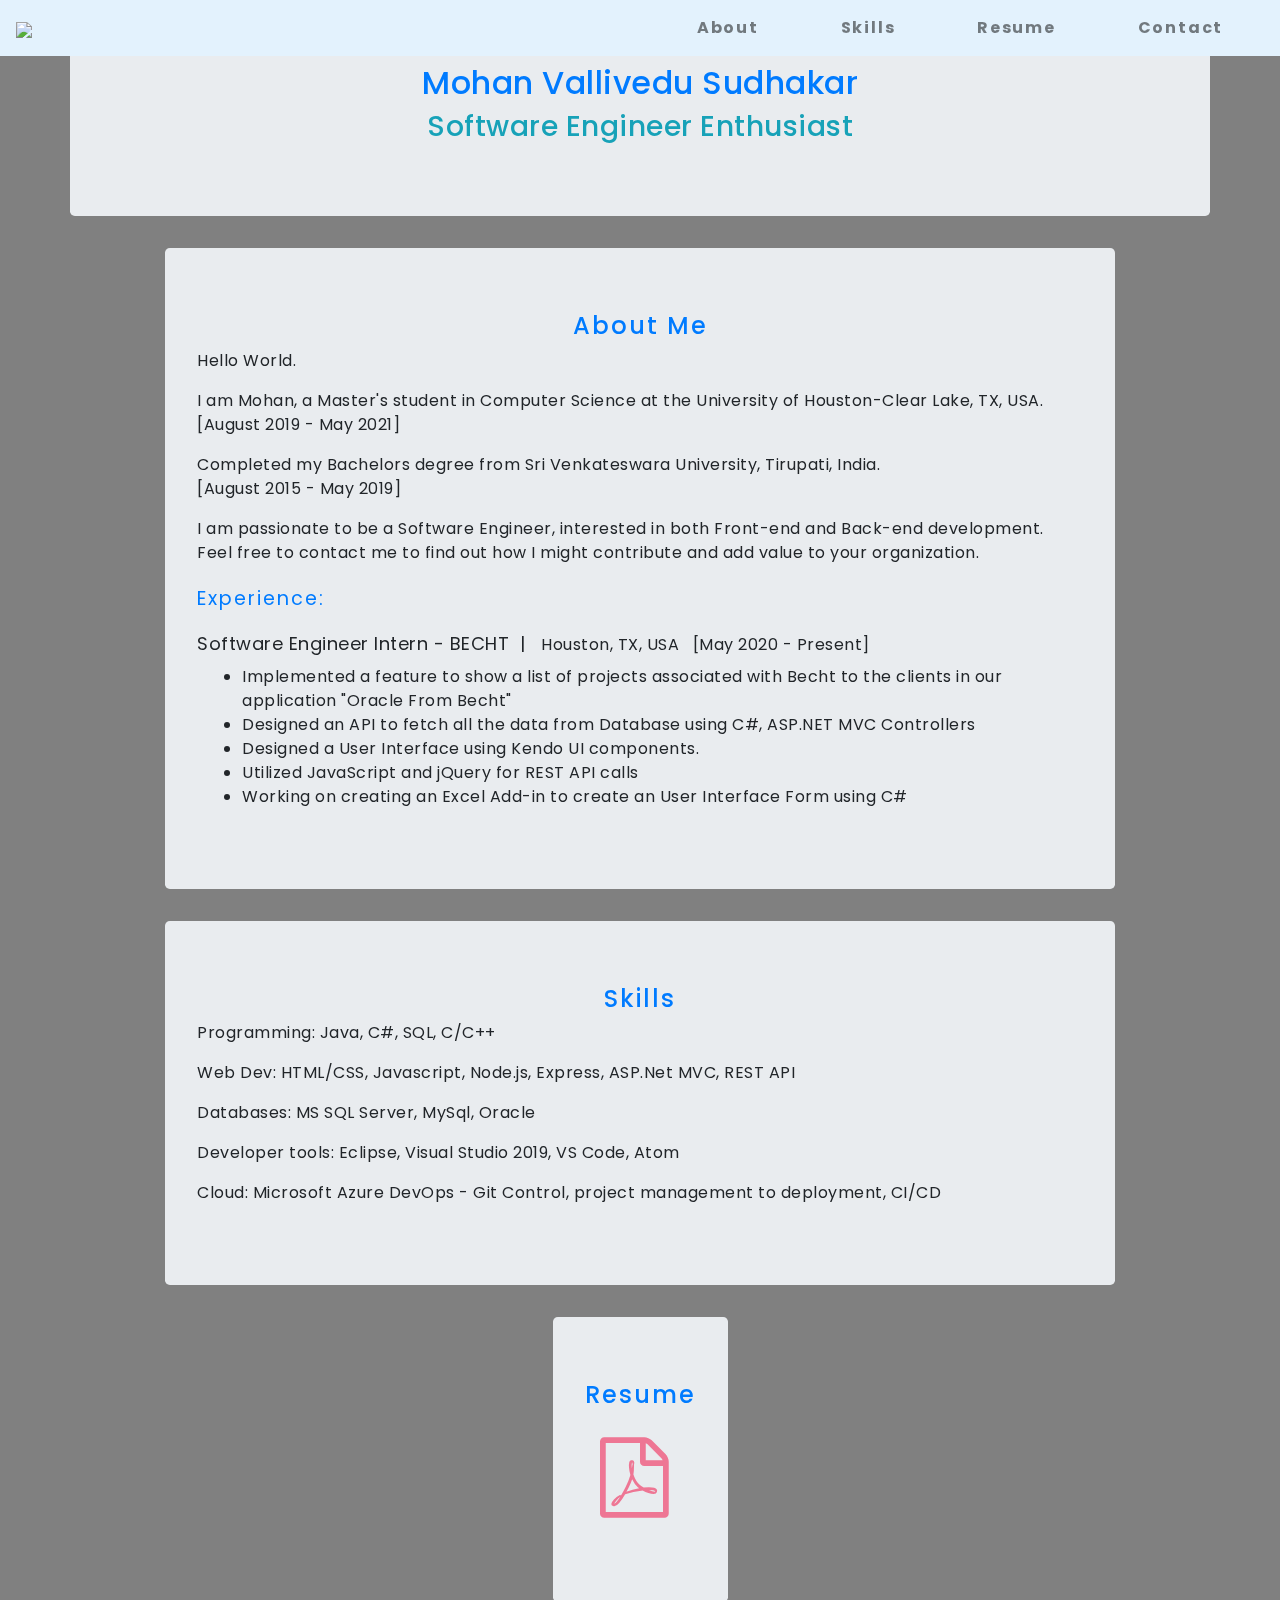
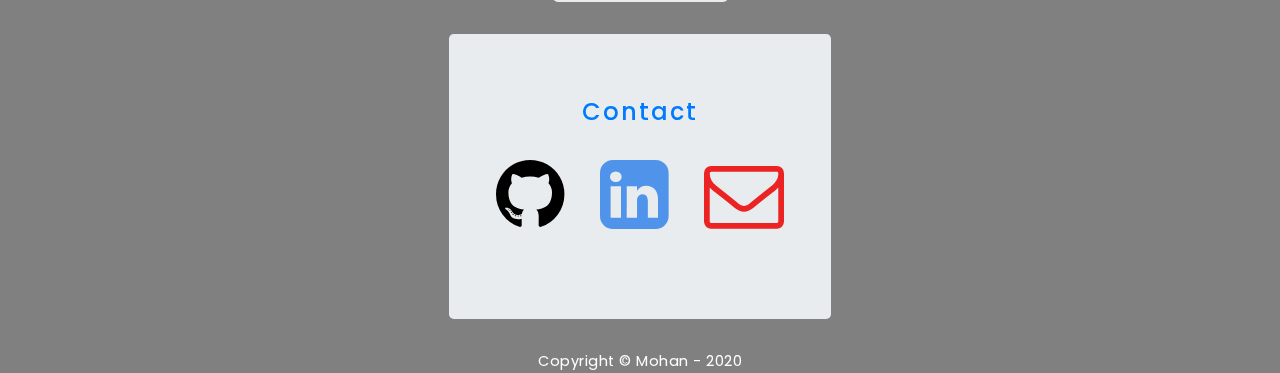
==== commit 4ba2c15c: "updated nav Bar" ====
--- a/index.html
+++ b/index.html
@@ -3,14 +3,20 @@
 <head>
     <meta charset="UTF-8">
     <link rel="stylesheet" href="https://stackpath.bootstrapcdn.com/bootstrap/4.4.1/css/bootstrap.min.css"
-     integrity="sha384-Vkoo8x4CGsO3+Hhxv8T/Q5PaXtkKtu6ug5TOeNV6gBiFeWPGFN9MuhOf23Q9Ifjh" crossorigin="anonymous">
-     <title>
-         Mohan V S
+        integrity="sha384-Vkoo8x4CGsO3+Hhxv8T/Q5PaXtkKtu6ug5TOeNV6gBiFeWPGFN9MuhOf23Q9Ifjh" crossorigin="anonymous">
+    <title>
+        Mohan V S
     </title>
-    <link rel="icon" type="image/jpg" href="Images/VS.jpg"/>
-    <script src="https://code.jquery.com/jquery-3.4.1.slim.min.js" integrity="sha384-J6qa4849blE2+poT4WnyKhv5vZF5SrPo0iEjwBvKU7imGFAV0wwj1yYfoRSJoZ+n" crossorigin="anonymous"></script>
-	<script src="https://cdn.jsdelivr.net/npm/popper.js@1.16.0/dist/umd/popper.min.js" integrity="sha384-Q6E9RHvbIyZFJoft+2mJbHaEWldlvI9IOYy5n3zV9zzTtmI3UksdQRVvoxMfooAo" crossorigin="anonymous"></script>
-    <script src="https://stackpath.bootstrapcdn.com/bootstrap/4.4.1/js/bootstrap.min.js" integrity="sha384-wfSDF2E50Y2D1uUdj0O3uMBJnjuUD4Ih7YwaYd1iqfktj0Uod8GCExl3Og8ifwB6" crossorigin="anonymous"></script>
+    <link rel="icon" type="image/jpg" href="Images/VS.jpg" />
+    <script src="https://code.jquery.com/jquery-3.4.1.slim.min.js"
+        integrity="sha384-J6qa4849blE2+poT4WnyKhv5vZF5SrPo0iEjwBvKU7imGFAV0wwj1yYfoRSJoZ+n"
+        crossorigin="anonymous"></script>
+    <script src="https://cdn.jsdelivr.net/npm/popper.js@1.16.0/dist/umd/popper.min.js"
+        integrity="sha384-Q6E9RHvbIyZFJoft+2mJbHaEWldlvI9IOYy5n3zV9zzTtmI3UksdQRVvoxMfooAo"
+        crossorigin="anonymous"></script>
+    <script src="https://stackpath.bootstrapcdn.com/bootstrap/4.4.1/js/bootstrap.min.js"
+        integrity="sha384-wfSDF2E50Y2D1uUdj0O3uMBJnjuUD4Ih7YwaYd1iqfktj0Uod8GCExl3Og8ifwB6"
+        crossorigin="anonymous"></script>
     <link rel="apple-touch-icon" sizes="180x180" href="Images/apple-touch-icon.png">
     <link rel="icon" type="image/png" sizes="32x32" href="Images/favicon-32x32.png">
     <link rel="icon" type="image/png" sizes="16x16" href="Images/favicon-16x16.png">
@@ -20,88 +26,91 @@
     <link href="style.css" type="text/css" rel="stylesheet">
 </head>
 
-<body>
-    <header id="header">
-    	<nav class="navbar navbar-expand-md navbar-light" style="background-color: #e3f2fd;">
-	    <div class="container">
-            <a href="#" class="navbar-brand"><img src="Images/logo.png" width="45%"></a>
-            <div class="navbar-header">
-                <button class="navbar-toggler" data-toggle="collapse" data-target="#navbarMenu" aria-controls="navbarMenu" aria-expanded="false" aria-label="Toggle navigation">
-                    <span class="navbar-toggler-icon"></span>
-                </button>
-            </div>
-            <div class="collapse navbar-collapse" id="navbarMenu" style="justify-content: space-around;">
-                <ul class="nav navbar-nav ml-auto" id="items">
-                    <li class="nav-item">
-                        <a href="#about" class="nav-link">About</a>
-                    </li>
-                    <li class="nav-item">
-                        <a href="#skills" class="nav-link">Skills</a>
-                    </li>
-                    <li class="nav-item">
-                        <a href="#resume" class="nav-link">Resume</a>
-                    </li>
-                    <li class="nav-item">
-                        <a href="#contact" class="nav-link">Contact</a>
-                    </li>
-                </ul>
-            </div>
+<header id="header">
+    <nav class="navbar fixed-top navbar-expand-lg navbar-light" style="background-color: #e3f2fd;">
+        <a href="#" class="navbar-brand"><img src="Images/logo.png" width="45%"></a>
+        <button class="navbar-toggler" data-toggle="collapse" data-target="#navbarMenu" aria-controls="navbarMenu"
+            aria-expanded="false" aria-label="Toggle navigation">
+            <span class="navbar-toggler-icon"></span>
+        </button>
+
+        <div class="collapse navbar-collapse" id="navbarMenu" style="justify-content: space-around;">
+            <ul class="nav navbar-nav ml-auto" id="items">
+                <li class="nav-item">
+                    <a href="#about" class="nav-link">About</a>
+                </li>
+                <li class="nav-item">
+                    <a href="#skills" class="nav-link">Skills</a>
+                </li>
+                <li class="nav-item">
+                    <a href="#resume" class="nav-link">Resume</a>
+                </li>
+                <li class="nav-item">
+                    <a href="#contact" class="nav-link">Contact</a>
+                </li>
+            </ul>
         </div>
     </nav>
-  </header>
+</header>
 
-    <section id="about" class="about" >
+<body>
+    <section id="about" class="about">
+        <div class="row">
+            <div class="jumbotron container">
+                <h2 class="text-primary text-center">Mohan Vallivedu Sudhakar</h2>
+                <h3 class="text-info text-center">Software Engineer Enthusiast</h3>
+            </div>
+
+        </div>
         <div class="container">
             <div class="row">
                 <div class="jumbotron container col-xs-12 col-sm-12 col-md-8 col-lg-10">
-                        <h2 class="text-primary text-center">Mohan Vallivedu Sudhakar</h2>
-                        <h3 class="text-info text-center">Software Engineer Enthusiast</h3>
-                </div>
-            </div>
-        </div>
-        <div class="container">
-            <div class="row">
-            <div class="jumbotron container col-xs-12 col-sm-12 col-md-8 col-lg-10">
-                <h4 class="text-primary text-center">About Me</h4>
-                <p>Hello World.</p>
-                <p>I am Mohan, a Master's student in Computer Science at the University of Houston-Clear Lake, TX, USA.<br>[August 2019 - May 2021]</p>
-                <p>Completed my Bachelors degree from Sri Venkateswara University, Tirupati, India.<br>  [August 2015 - May 2019]</p>
-                <p>I am passionate to be a Software Engineer, interested in both Front-end and Back-end development.
-                   <br> Feel free to contact me to find out how I might contribute and add value to your organization. 
-                </p>
-                <p style="font-size:larger;letter-spacing: 2px;display: block;margin-top: 20px;" class="text-primary">Experience:</p>
-                <div>
-                    <label style="font-size: large">Software Engineer Intern - BECHT &nbsp;|&nbsp;&nbsp;</label>
-                    <label>Houston, TX, USA &nbsp; [May 2020 - Present]</label>
-                </div>
-                <div>
-                    <ul>
-                        <li>Implemented a feature to show a list of projects associated with Becht to the clients in our application "Oracle From Becht"</li>
-                        <li>Designed an API to fetch all the data from Database using C#, ASP.NET MVC Controllers</li>
-                        <li>Designed a User Interface using Kendo UI components.</li>
-                        <li>Utilized JavaScript and jQuery for REST API calls</li>
-                        <li>Working on creating an Excel Add-in to create an User Interface Form using C#</li>
-                    </ul>
-                </div>
+                    <h4 class="text-primary text-center">About Me</h4>
+                    <p>Hello World.</p>
+                    <p>I am Mohan, a Master's student in Computer Science at the University of Houston-Clear Lake, TX,
+                        USA.<br>[August 2019 - May 2021]</p>
+                    <p>Completed my Bachelors degree from Sri Venkateswara University, Tirupati, India.<br> [August 2015
+                        - May 2019]</p>
+                    <p>I am passionate to be a Software Engineer, interested in both Front-end and Back-end development.
+                        <br> Feel free to contact me to find out how I might contribute and add value to your
+                        organization.
+                    </p>
+                    <p style="font-size:larger;letter-spacing: 2px;display: block;margin-top: 20px;"
+                        class="text-primary">Experience:</p>
+                    <div>
+                        <label style="font-size: large">Software Engineer Intern - BECHT &nbsp;|&nbsp;&nbsp;</label>
+                        <label>Houston, TX, USA &nbsp; [May 2020 - Present]</label>
+                    </div>
+                    <div>
+                        <ul>
+                            <li>Implemented a feature to show a list of projects associated with Becht to the clients in
+                                our application "Oracle From Becht"</li>
+                            <li>Designed an API to fetch all the data from Database using C#, ASP.NET MVC Controllers
+                            </li>
+                            <li>Designed a User Interface using Kendo UI components.</li>
+                            <li>Utilized JavaScript and jQuery for REST API calls</li>
+                            <li>Working on creating an Excel Add-in to create an User Interface Form using C#</li>
+                        </ul>
+                    </div>
                 </div>
             </div>
         </div>
     </section>
 
-    
+
     <section id="skills" class="skills">
         <div class="container">
             <div class="row">
-            <div class="jumbotron container col-xs-12 col-sm-12 col-md-8 col-lg-10">
-                <h4 class="text-primary text-center">Skills</h4>
-                <p>Programming: Java, C#, SQL, C/C++</p>
-                <p>Web Dev: HTML/CSS, Javascript, Node.js, Express, ASP.Net MVC, REST API</p>
-                <p>Databases: MS SQL Server, MySql, Oracle</p>
-                <p>Developer tools: Eclipse, Visual Studio 2019, VS Code, Atom</p>
-                <p>Cloud: Microsoft Azure DevOps - Git Control, project management to deployment, CI/CD</p>
+                <div class="jumbotron container col-xs-12 col-sm-12 col-md-8 col-lg-10">
+                    <h4 class="text-primary text-center">Skills</h4>
+                    <p>Programming: Java, C#, SQL, C/C++</p>
+                    <p>Web Dev: HTML/CSS, Javascript, Node.js, Express, ASP.Net MVC, REST API</p>
+                    <p>Databases: MS SQL Server, MySql, Oracle</p>
+                    <p>Developer tools: Eclipse, Visual Studio 2019, VS Code, Atom</p>
+                    <p>Cloud: Microsoft Azure DevOps - Git Control, project management to deployment, CI/CD</p>
+                </div>
             </div>
-            </div>
-            </div>
+        </div>
     </section>
 
     <section id="resume" class="resume">
@@ -109,9 +118,10 @@
             <div class="jumbotron">
                 <h4 class="text-primary text-center">Resume</h4>
                 <div style="display: inline-block;">
-                <a target='_blank' class="container justify-content-center align-items-center" href="https://drive.google.com/file/d/1MhB1B8pOAjwN7kIi58iuQQiRz0dvQ6xY/view?usp=sharing">
-                     <i class="fa fa-file-pdf-o" aria-hidden="true" width="40%" height="40%"></i>
-                </a>
+                    <a target='_blank' class="container justify-content-center align-items-center"
+                        href="https://drive.google.com/file/d/1MhB1B8pOAjwN7kIi58iuQQiRz0dvQ6xY/view?usp=sharing">
+                        <i class="fa fa-file-pdf-o" aria-hidden="true" width="40%" height="40%"></i>
+                    </a>
                 </div>
             </div>
         </div>
@@ -122,20 +132,24 @@
             <div class="jumbotron">
                 <h4 class="text-primary text-center">Contact</h4>
                 <div style="display:inline-block">
-                <a target='_blank' id="github" class="container justify-content-center align-items-center" href="https://github.com/MohanVallivedu">
-                     <i class="fa fa-github" aria-hidden="true" width="40%" height="40%"></i>
-                </a>
+                    <a target='_blank' id="github" class="container justify-content-center align-items-center"
+                        href="https://github.com/MohanVallivedu">
+                        <i class="fa fa-github" aria-hidden="true" width="40%" height="40%"></i>
+                    </a>
                 </div>
                 <div style="display:inline-block">
-                <a target='_blank' id="linkedin" class="container justify-content-center align-items-center" href="https://www.linkedin.com/in/vsmohan4/">
-                    <i class="fa fa-linkedin-square" aria-hidden="true" width="40%" height="40%"></i>
-               </a>
+                    <a target='_blank' id="linkedin" class="container justify-content-center align-items-center"
+                        href="https://www.linkedin.com/in/vsmohan4/">
+                        <i class="fa fa-linkedin-square" aria-hidden="true" width="40%" height="40%"></i>
+                    </a>
                 </div>
                 <div style="display:inline-block">
-               <a target='_blank' id="gmail" class="container justify-content-center align-items-center" href="mailto: vsmohan4@gmail.com" rel="noopener noreferrer">
-                <i class="fa fa-envelope-o" aria-hidden="true" width="40%" height="40%" data-toggle="tooltip" data-placement="bottom" title="vsmohan4@gmail.com"></i>
-               </a>
-               </div>
+                    <a target='_blank' id="gmail" class="container justify-content-center align-items-center"
+                        href="mailto: vsmohan4@gmail.com" rel="noopener noreferrer">
+                        <i class="fa fa-envelope-o" aria-hidden="true" width="40%" height="40%" data-toggle="tooltip"
+                            data-placement="bottom" title="vsmohan4@gmail.com"></i>
+                    </a>
+                </div>
             </div>
         </div>
     </section>
@@ -146,4 +160,5 @@
         </div>
     </footer>
 </body>
+
 </html>
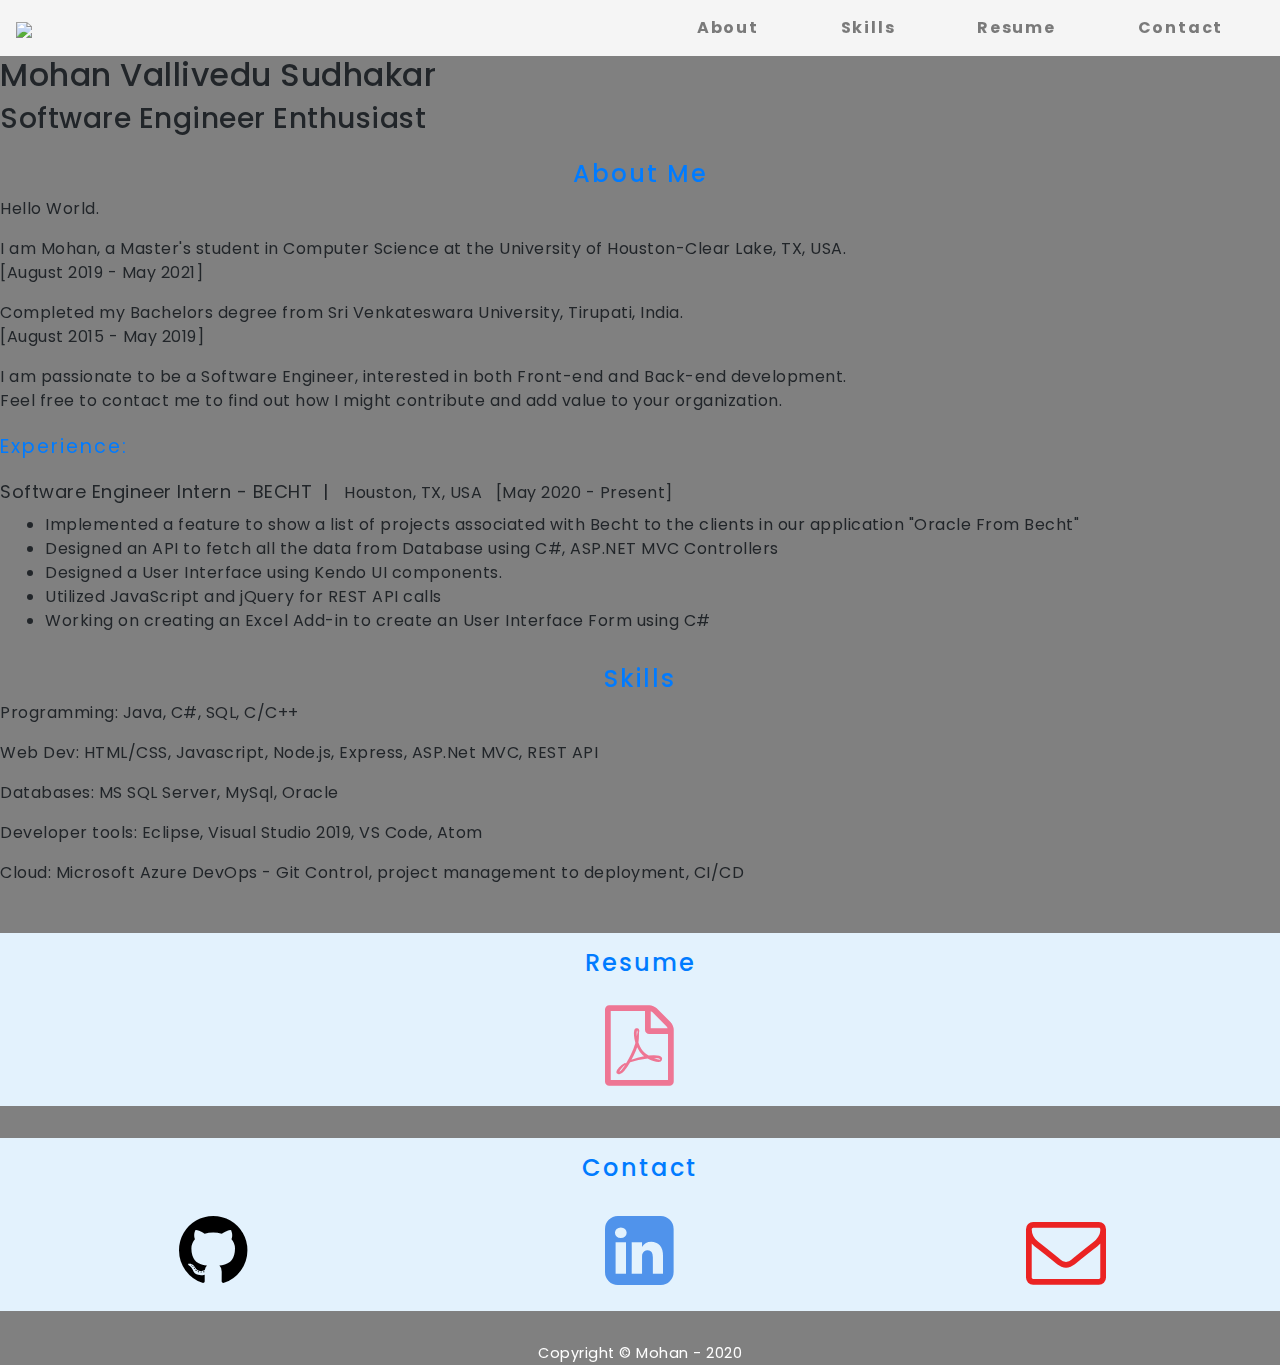
==== commit 28c1e697: "Update index.html" ====
--- a/index.html
+++ b/index.html
@@ -1,5 +1,6 @@
 <!DOCTYPE html>
 <html>
+
 <head>
     <meta charset="UTF-8">
     <link rel="stylesheet" href="https://stackpath.bootstrapcdn.com/bootstrap/4.4.1/css/bootstrap.min.css"
@@ -26,46 +27,46 @@
     <link href="style.css" type="text/css" rel="stylesheet">
 </head>
 
-<header id="header">
-    <nav class="navbar fixed-top navbar-expand-lg navbar-light" style="background-color: #e3f2fd;">
-        <a href="#" class="navbar-brand"><img src="Images/logo.png" width="45%"></a>
-        <button class="navbar-toggler" data-toggle="collapse" data-target="#navbarMenu" aria-controls="navbarMenu"
-            aria-expanded="false" aria-label="Toggle navigation">
-            <span class="navbar-toggler-icon"></span>
-        </button>
+<body>
+    <header id="header">
+        <nav class="navbar navbar-expand-lg navbar-light" style="background-color:whitesmoke">
+            <a href="#" class="navbar-brand"><img src="Images/logo.png" width="45%"></a>
+            <button class="navbar-toggler" data-toggle="collapse" data-target="#navbarMenu" aria-controls="navbarMenu"
+                aria-expanded="false" aria-label="Toggle navigation">
+                <span class="navbar-toggler-icon"></span>
+            </button>
 
-        <div class="collapse navbar-collapse" id="navbarMenu" style="justify-content: space-around;">
-            <ul class="nav navbar-nav ml-auto" id="items">
-                <li class="nav-item">
-                    <a href="#about" class="nav-link">About</a>
-                </li>
-                <li class="nav-item">
-                    <a href="#skills" class="nav-link">Skills</a>
-                </li>
-                <li class="nav-item">
-                    <a href="#resume" class="nav-link">Resume</a>
-                </li>
-                <li class="nav-item">
-                    <a href="#contact" class="nav-link">Contact</a>
-                </li>
-            </ul>
+            <div class="collapse navbar-collapse" id="navbarMenu" style="justify-content: space-around;">
+                <ul class="nav navbar-nav ml-auto" id="items">
+                    <li class="nav-item">
+                        <a href="#about" class="nav-link">About</a>
+                    </li>
+                    <li class="nav-item">
+                        <a href="#skills" class="nav-link">Skills</a>
+                    </li>
+                    <li class="nav-item">
+                        <a href="#resume" class="nav-link">Resume</a>
+                    </li>
+                    <li class="nav-item">
+                        <a href="#contact" class="nav-link">Contact</a>
+                    </li>
+                </ul>
+            </div>
+        </nav>
+    </header>
+    <section id="about" class="about">
+        <div class="mycontainer">
+            <div class="row">
+                <div class="col-md-12 heading">
+                    <h2 id="myname">Mohan Vallivedu Sudhakar</h2>
+                    <h3>Software Engineer Enthusiast</h3>
+                </div>
+            </div>
         </div>
-    </nav>
-</header>
-
-<body>
-    <section id="about" class="about">
-        <div class="row">
-            <div class="jumbotron container">
-                <h2 class="text-primary text-center">Mohan Vallivedu Sudhakar</h2>
-                <h3 class="text-info text-center">Software Engineer Enthusiast</h3>
-            </div>
-
-        </div>
-        <div class="container">
+        <div class="mycontainer">
             <div class="row">
-                <div class="jumbotron container col-xs-12 col-sm-12 col-md-8 col-lg-10">
-                    <h4 class="text-primary text-center">About Me</h4>
+                <div class="col-md-12 heading2">
+                    <h4 class="text-primary text-center" style="margin-top: 1rem;">About Me</h4>
                     <p>Hello World.</p>
                     <p>I am Mohan, a Master's student in Computer Science at the University of Houston-Clear Lake, TX,
                         USA.<br>[August 2019 - May 2021]</p>
@@ -99,10 +100,10 @@
 
 
     <section id="skills" class="skills">
-        <div class="container">
+        <div class="mycontainer">
             <div class="row">
-                <div class="jumbotron container col-xs-12 col-sm-12 col-md-8 col-lg-10">
-                    <h4 class="text-primary text-center">Skills</h4>
+                <div class="col-md-12 heading2">
+                    <h4 class="text-primary text-center" style="margin-top: 1rem;">Skills</h4>
                     <p>Programming: Java, C#, SQL, C/C++</p>
                     <p>Web Dev: HTML/CSS, Javascript, Node.js, Express, ASP.Net MVC, REST API</p>
                     <p>Databases: MS SQL Server, MySql, Oracle</p>
@@ -114,48 +115,50 @@
     </section>
 
     <section id="resume" class="resume">
-        <div class="d-flex justify-content-center align-items-center">
-            <div class="jumbotron">
-                <h4 class="text-primary text-center">Resume</h4>
-                <div style="display: inline-block;">
-                    <a target='_blank' class="container justify-content-center align-items-center"
-                        href="https://drive.google.com/file/d/1MhB1B8pOAjwN7kIi58iuQQiRz0dvQ6xY/view?usp=sharing">
-                        <i class="fa fa-file-pdf-o" aria-hidden="true" width="40%" height="40%"></i>
-                    </a>
+        <div class="icons-section">
+            <div class="row">
+                <div class="col-md-12" style="background-color: #e3f2fd;margin-top:2rem;">
+                    <h4 class="text-primary text-center" style="margin-top: 1rem;">Resume</h4>
+                    <div style="display: grid;justify-content: center;margin: 0 auto;">
+                        <a target='_blank' class=""
+                            href="https://drive.google.com/file/d/1MhB1B8pOAjwN7kIi58iuQQiRz0dvQ6xY/view?usp=sharing">
+                            <i class="fa fa-file-pdf-o" aria-hidden="true" width="40%" height="40%"></i>
+                        </a>
+                    </div>
                 </div>
             </div>
         </div>
+
     </section>
 
     <section id="contact" class="contact">
-        <div class="d-flex justify-content-center align-items-center">
-            <div class="jumbotron">
-                <h4 class="text-primary text-center">Contact</h4>
-                <div style="display:inline-block">
-                    <a target='_blank' id="github" class="container justify-content-center align-items-center"
-                        href="https://github.com/MohanVallivedu">
-                        <i class="fa fa-github" aria-hidden="true" width="40%" height="40%"></i>
-                    </a>
-                </div>
-                <div style="display:inline-block">
-                    <a target='_blank' id="linkedin" class="container justify-content-center align-items-center"
-                        href="https://www.linkedin.com/in/vsmohan4/">
-                        <i class="fa fa-linkedin-square" aria-hidden="true" width="40%" height="40%"></i>
-                    </a>
-                </div>
-                <div style="display:inline-block">
-                    <a target='_blank' id="gmail" class="container justify-content-center align-items-center"
-                        href="mailto: vsmohan4@gmail.com" rel="noopener noreferrer">
-                        <i class="fa fa-envelope-o" aria-hidden="true" width="40%" height="40%" data-toggle="tooltip"
-                            data-placement="bottom" title="vsmohan4@gmail.com"></i>
-                    </a>
+        <div class="icons-section">
+            <div class="row">
+                <div class="col-md-12" style="background-color: #e3f2fd;margin-top:2rem;">
+                    <h4 class="text-primary text-center" style="margin-top: 1rem;">Contact</h4>
+                    <div
+                        style="display: grid;justify-content: center;margin: 0 auto;grid-template-columns: 1fr 1fr 1fr;">
+                        <a target='_blank' id="github" class="container justify-content-center align-items-center"
+                            href="https://github.com/MohanVallivedu">
+                            <i class="fa fa-github" aria-hidden="true" width="40%" height="40%"></i>
+                        </a>
+                        <a target='_blank' id="linkedin" class="container justify-content-center align-items-center"
+                            href="https://www.linkedin.com/in/vsmohan4/">
+                            <i class="fa fa-linkedin-square" aria-hidden="true" width="40%" height="40%"></i>
+                        </a>
+                        <a target='_blank' id="gmail" class="container justify-content-center align-items-center"
+                            href="mailto: vsmohan4@gmail.com" rel="noopener noreferrer">
+                            <i class="fa fa-envelope-o" aria-hidden="true" width="40%" height="40%"
+                                data-toggle="tooltip" data-placement="bottom" title="vsmohan4@gmail.com"></i>
+                        </a>
+                    </div>
                 </div>
             </div>
         </div>
     </section>
 
     <footer>
-        <div class="footer">
+        <div class="footer" style="margin-top: 2rem;">
             Copyright &copy; Mohan - 2020
         </div>
     </footer>
--- a/style.css
+++ b/style.css
@@ -31,7 +31,7 @@
 @media(max-width:1024px){
     #items{
         justify-content: space-around;
-        width:80%;
+        width:50%;
     }
 }
 @media(max-width:768px){
